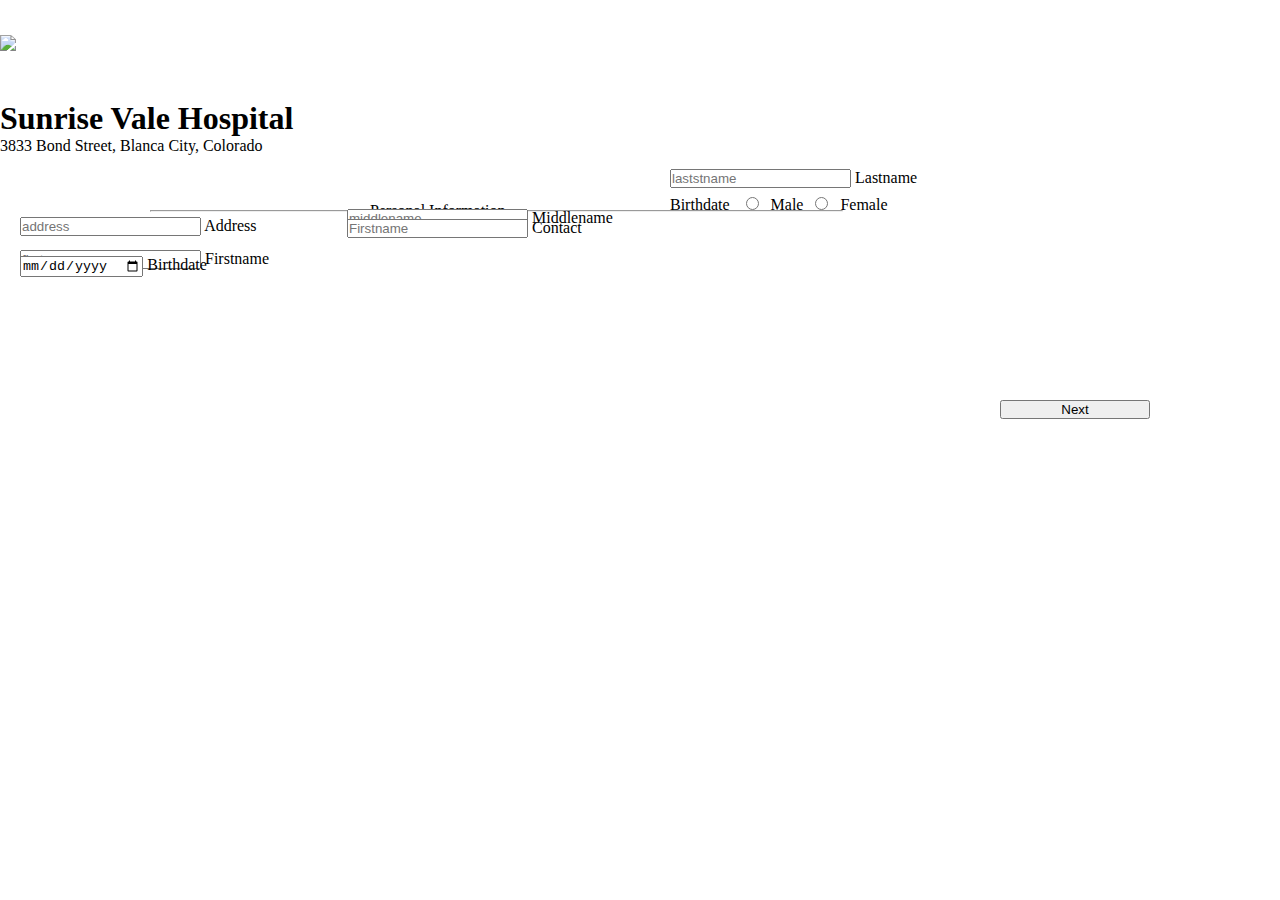
==== form.html @ 0fc1e9ea "there is need more modification for this validation form" ====
<!DOCTYPE html>
<html lang="en">
<head>
    <meta charset="UTF-8">
    <meta http-equiv="X-UA-Compatible" content="IE=edge">
    <meta name="viewport" content="width=device-width, initial-scale=1.0">
    <title>Document</title>
    <link href="https://cdn.jsdelivr.net/npm/bootstrap@5.1.3/dist/css/bootstrap.min.css" rel="stylesheet" integrity="sha384-1BmE4kWBq78iYhFldvKuhfTAU6auU8tT94WrHftjDbrCEXSU1oBoqyl2QvZ6jIW3" crossorigin="anonymous">
    <style>
      *{
        box-sizing: border-box;
        margin: 0;
        padding: 0;
      }
      body {
        /* background: #4AA7B6; */
        background-image: url('https://7hillscenter.org/wp-content/uploads/2017/02/Day-Center-7hills-background-image-1.png');
            background-repeat: no-repeat;
            background-position: center;
            background-size: cover;
        overflow: hidden;
      }
      #tab {
        display: none;
      }
    </style>
  </head>
<body>
  <!-- method="get" action="welcome.html" -->
    <div class="container shadow-lg bg-body border rounded" style="background: #FFFFFF; width: 990px; height: 630px; margin-top: 100px; padding: 0;"> 
      <div class="container-fluid" style="height: 100px;">
            <h1 class="text-center pt-4 text-success fw-bold">Sunrise Vale Hospital</h1>
            <p class="text-center fs-6 text-success">3833 Bond Street, Blanca City, Colorado</p>
            <img class="float-end" src="https://www.rcsiucd.edu.my/wp-content/uploads/2020/08/programme-icon-02.png" width="140px" style="position: relative; bottom: 120px;">
        </div>
        <hr class="featurette-divider" style="position: relative; left: 150px; top: 10px;" width="70%">
        <form id="registration_form" method="get">

          <div class="Tab" style="position:relative; ">
            <p class="text-title fs-4 fw-bold text-success" style="position: relative;top: px; left: 370px;">Personal Information</p>
            <div class="form-floating" style="position: relative; top: 30px; left: 20px; width: 300px;">
                <input type="text" class="form-control" id="firstname" placeholder="firstname" required>
                <label class="text-success fw-bold" for="floatingPassword">Firstname</label>
              </div>
              <div class="form-floating" style="position: relative; bottom: 30px; left: 347px; width: 300px;">
                <input type="text" class="form-control" id="middlename" placeholder="middlename" required>
                <label class="text-success fw-bold" for="floatingPassword">Middlename</label>
              </div>
              <div class="form-floating" style="position: relative; bottom: 89px; left: 670px; width: 300px;">
                <input type="text" class="form-control" id="lastname" placeholder="laststname" required>
                <label class="text-success fw-bold" for="floatingPassword">Lastname</label>
              </div>
              <div class="form-floating" style="position: relative; bottom: 60px; left: 20px; width: 96%;">
                <input type="text" class="form-control" id="address" placeholder="address" required>
                <label class="text-success fw-bold" for="floatingPassword">Address</label>
              </div>
              <div class="form-floating" style="position: relative; bottom: 40px; left: 20px; width: 300px;">
                <input type="date" class="form-control" id="date" placeholder="date" required>
                <label class="text-success fw-bold" for="floatingPassword">Birthdate</label>
              </div>
              <div class="form-floating" style="position: relative; bottom: 98px; left: 347px; width: 300px;">
                <input type="number" class="form-control" id="lastname" placeholder="Firstname" required>
                <label class="text-success fw-bold" for="floatingPassword">Contact</label>
              </div>
              <div style="position: relative; bottom: 140px; left: 670px; width: 300px;">
                <label class="text-success fw-bold" for="Birthdate">Birthdate</label>&nbsp;&nbsp;&nbsp;
                <input  type="radio"class="form-check-input" name="gender" value="Male" placeholder="Firstname" required>&nbsp;&nbsp;&nbsp;Male&nbsp;&nbsp;  
                <input type="radio"class="form-check-input" name="gender" value="Female" placeholder="Firstname" required>&nbsp;&nbsp;&nbsp;Female
              </div>
            </div>
            <div class="Tab">
              <p class="text-title fs-4 fw-bold text-success" style="position: relative;top: 8px; left: 370px;">Medical Information</p>
              <div style="position: relative; top: 25px; left: 100px; width: 300px;">
                <label class="text-success fw-bold" for="floatingPassword">Medical History</label>
                <div class="form-check mt-3">
                  <input class="form-check-input" type="checkbox" value="" id="flexCheckDefault">
                  <label class="form-check-label" for="flexCheckDefault">
                    Asthma
                  </label>
                </div> 
                <div class="form-check">
                  <input class="form-check-input" type="checkbox" value="" id="flexCheckDefault">
                  <label class="form-check-label" for="flexCheckDefault">
                    Cancer
                  </label>
                </div>
                <div class="form-check">
                  <input class="form-check-input" type="checkbox" value="" id="flexCheckDefault">
                  <label class="form-check-label" for="flexCheckDefault">
                    Cardiac Disease
                  </label>
                </div>
                <div class="form-check">
                  <input class="form-check-input" type="checkbox" value="" id="flexCheckDefault">
                  <label class="form-check-label" for="flexCheckDefault">
                    Diabetes
                  </label>
                </div>
                <div class="form-check">
                  <input class="form-check-input" type="checkbox" value="" id="flexCheckDefault">
                  <label class="form-check-label" for="flexCheckDefault">
                    Hypertension
                  </label>
                </div>
                <div class="form-check">
                  <input class="form-check-input" type="checkbox" value="" id="flexCheckDefault">
                  <label class="form-check-label" for="flexCheckDefault">
                    Psychiatric Disorder
                  </label>
                </div>
                <div class="form-check">
                  <input class="form-check-input" type="checkbox" value="" id="flexCheckDefault">
                  <label class="form-check-label" for="flexCheckDefault">
                    Epilepsy
                  </label>
                </div>
                <div class="form-check">
                  <input class="form-check-input" type="checkbox" value="" id="flexCheckDefault">
                  <label class="form-check-label" for="flexCheckDefault">
                    Others
                  </label>
                </div>
               </div>
                <div style="position: relative; bottom: 220px; left: 347px; width: 300px;">
                  <label class="text-success fw-bold" for="floatingPassword">Gender</label>
                  <div class="form-check mt-3">
                    <input class="form-check-input" type="radio" name="Gender" value="Male">
                    <label class="form-check-label" for="flexRadioDefault1">
                      Male
                    </label>
                  </div>
                  <div class="form-check">
                    <input class="form-check-input" type="radio" name="Gender" value="Female">
                    <label class="form-check-label" for="flexRadioDefault1">
                      Female
                    </label>
                  </div>
                </div>
                <div style="position: relative; bottom: 320px; left: 520px; width: 300px;">
                  <label class="text-success fw-bold" for="floatingPassword">Current Symptoms</label>
                  <select class="form-select" size="3" aria-label="size 3 select example" multiple>
                    <option value="1">Chest Pains</option>
                    <option value="2">Respiratory</option>
                    <option value="3">Hematological</option>
                    <option value="3">Lymphatic</option>
                    <option value="3">Gastrointestinal</option>
                    <option value="3">Psychiatric</option>
                    <option value="3">Weight Loss</option>
                  </select>
                </div>
                <div style="position: relative; bottom: 290px; left: 350px; width: 96%;">
                  <label class="text-success fw-bold" for="floatingPassword">Are you currently taking medications?</label>
                  <div class="form-check mt-3">
                    <input class="form-check-input" type="radio" name="Gender" value="Yes">
                    <label class="form-check-label" for="flexRadioDefault1">
                      Yes
                    </label>
                  </div>
                  <div class="form-check">
                    <input class="form-check-input" type="radio" name="Gender" value="No">
                    <label class="form-check-label" for="flexRadioDefault1">
                      No
                    </label>
                  </div>
                </div>
              </div>

              <button id="prevbtn" onclick="prev(-1)" style="position: fixed; top: 30em; left: 360px; width: 150px;" class=" special-btn btn btn-secondary btn-lg fw-bold " type="submit">Previous</button>
              <button id="nextbtn" onclick="next(1)"style="position: fixed; top: 30em; left: 1000px; width: 150px;" class="special-one-btn btn btn-success btn-lg fw-bold " type="submit">Next</button>
        </form>
    </div>
    <script>
      let value = 0;
      let val;
      //remove the previous button
      function prevshow(){
        document.querySelector('#prevbtn').style.display = "none"; //prevbutton
        document.querySelectorAll('.Tab')[1].style.display = "none"; //tab 1
      }
      
      function nextshow(){
        document.querySelector('#nextbtn').innerHTML = "Submit";
        document.querySelectorAll('.Tab')[0].style.display = "none";
      }
        function prev(n){
          if (n == -1) {
            nextshow();
            val = n;
          }
        }
        function next(n) {
          if (n == 1) {
            prevshow();
            val = n;
          }
      }
      
      prevshow();
    </script>
        <script src="https://cdn.jsdelivr.net/npm/bootstrap@5.1.3/dist/js/bootstrap.bundle.min.js" integrity="sha384-ka7Sk0Gln4gmtz2MlQnikT1wXgYsOg+OMhuP+IlRH9sENBO0LRn5q+8nbTov4+1p" crossorigin="anonymous"></script>
  </body>
</html>
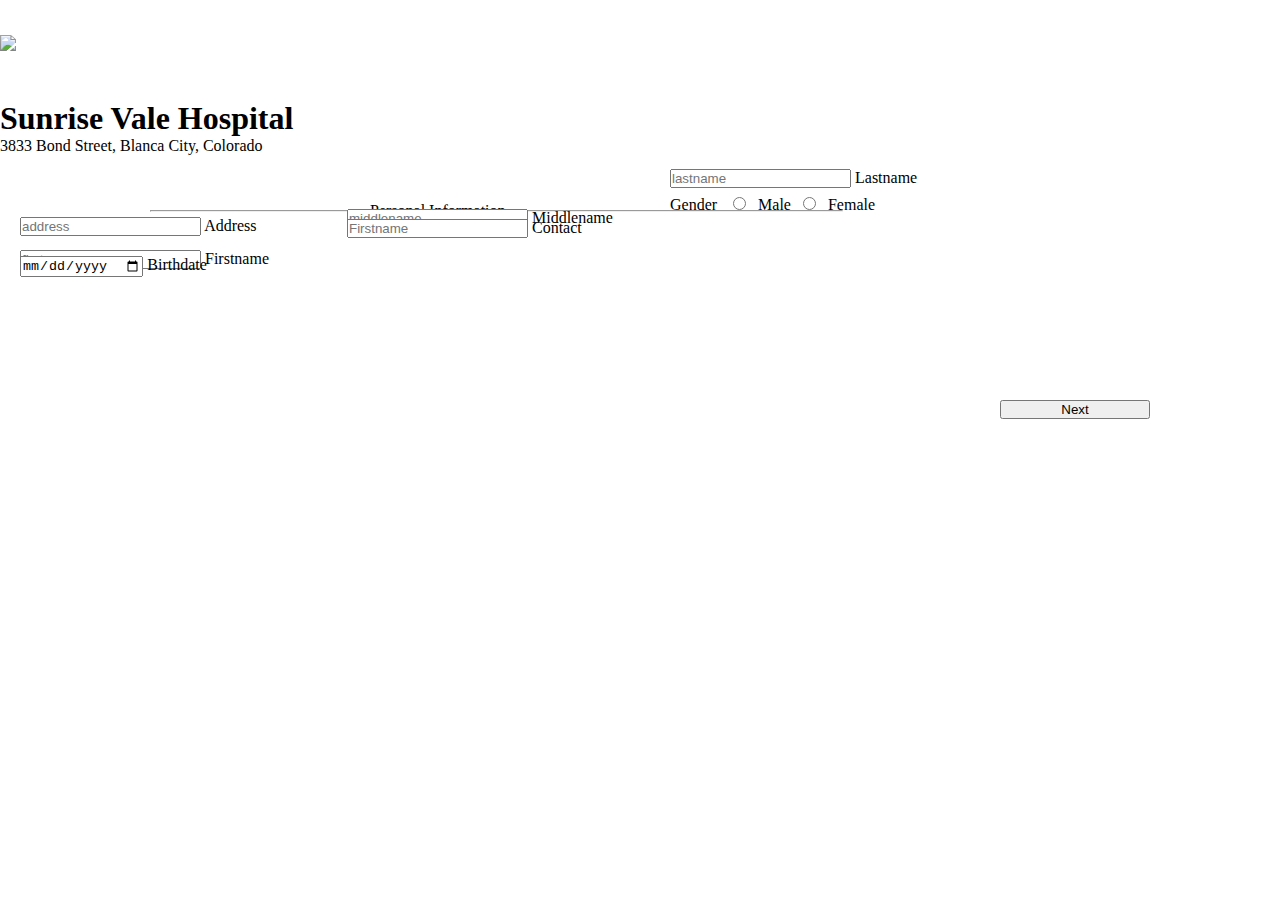
==== commit e53a96e4: "Revision V.3 -local Storage -need further validation" ====
--- a/form.html
+++ b/form.html
@@ -6,197 +6,139 @@
     <meta name="viewport" content="width=device-width, initial-scale=1.0">
     <title>Document</title>
     <link href="https://cdn.jsdelivr.net/npm/bootstrap@5.1.3/dist/css/bootstrap.min.css" rel="stylesheet" integrity="sha384-1BmE4kWBq78iYhFldvKuhfTAU6auU8tT94WrHftjDbrCEXSU1oBoqyl2QvZ6jIW3" crossorigin="anonymous">
-    <style>
-      *{
-        box-sizing: border-box;
-        margin: 0;
-        padding: 0;
-      }
-      body {
-        /* background: #4AA7B6; */
-        background-image: url('https://7hillscenter.org/wp-content/uploads/2017/02/Day-Center-7hills-background-image-1.png');
-            background-repeat: no-repeat;
-            background-position: center;
-            background-size: cover;
-        overflow: hidden;
-      }
-      #tab {
-        display: none;
-      }
-    </style>
+    <link rel="stylesheet" href="form.css">
   </head>
 <body>
-  <!-- method="get" action="welcome.html" -->
-    <div class="container shadow-lg bg-body border rounded" style="background: #FFFFFF; width: 990px; height: 630px; margin-top: 100px; padding: 0;"> 
-      <div class="container-fluid" style="height: 100px;">
-            <h1 class="text-center pt-4 text-success fw-bold">Sunrise Vale Hospital</h1>
-            <p class="text-center fs-6 text-success">3833 Bond Street, Blanca City, Colorado</p>
-            <img class="float-end" src="https://www.rcsiucd.edu.my/wp-content/uploads/2020/08/programme-icon-02.png" width="140px" style="position: relative; bottom: 120px;">
-        </div>
-        <hr class="featurette-divider" style="position: relative; left: 150px; top: 10px;" width="70%">
-        <form id="registration_form" method="get">
-
-          <div class="Tab" style="position:relative; ">
-            <p class="text-title fs-4 fw-bold text-success" style="position: relative;top: px; left: 370px;">Personal Information</p>
-            <div class="form-floating" style="position: relative; top: 30px; left: 20px; width: 300px;">
-                <input type="text" class="form-control" id="firstname" placeholder="firstname" required>
-                <label class="text-success fw-bold" for="floatingPassword">Firstname</label>
-              </div>
-              <div class="form-floating" style="position: relative; bottom: 30px; left: 347px; width: 300px;">
-                <input type="text" class="form-control" id="middlename" placeholder="middlename" required>
-                <label class="text-success fw-bold" for="floatingPassword">Middlename</label>
-              </div>
-              <div class="form-floating" style="position: relative; bottom: 89px; left: 670px; width: 300px;">
-                <input type="text" class="form-control" id="lastname" placeholder="laststname" required>
-                <label class="text-success fw-bold" for="floatingPassword">Lastname</label>
-              </div>
-              <div class="form-floating" style="position: relative; bottom: 60px; left: 20px; width: 96%;">
-                <input type="text" class="form-control" id="address" placeholder="address" required>
-                <label class="text-success fw-bold" for="floatingPassword">Address</label>
-              </div>
-              <div class="form-floating" style="position: relative; bottom: 40px; left: 20px; width: 300px;">
-                <input type="date" class="form-control" id="date" placeholder="date" required>
-                <label class="text-success fw-bold" for="floatingPassword">Birthdate</label>
-              </div>
-              <div class="form-floating" style="position: relative; bottom: 98px; left: 347px; width: 300px;">
-                <input type="number" class="form-control" id="lastname" placeholder="Firstname" required>
-                <label class="text-success fw-bold" for="floatingPassword">Contact</label>
-              </div>
-              <div style="position: relative; bottom: 140px; left: 670px; width: 300px;">
-                <label class="text-success fw-bold" for="Birthdate">Birthdate</label>&nbsp;&nbsp;&nbsp;
+  <div class="container shadow-lg bg-body border rounded" style="background: #FFFFFF; width: 990px; height: 630px; margin-top: 100px; padding: 0;"> 
+    <div class="container-fluid" style="height: 100px;">
+      <h1 class="text-center pt-4 text-success fw-bold">Sunrise Vale Hospital</h1>
+      <p class="text-center fs-6 text-success">3833 Bond Street, Blanca City, Colorado</p>
+      <img class="float-end" src="https://www.rcsiucd.edu.my/wp-content/uploads/2020/08/programme-icon-02.png" width="140px" style="position: relative; bottom: 120px;">
+    </div>
+    <hr class="featurette-divider" style="position: relative; left: 150px; top: 10px;" width="70%">
+    <!-- Log Form -->
+  <form name="logform" method="get" action="thanks.html">
+    <div class="Tab" id="section1">
+      <p class="text-title fs-4 fw-bold text-success" style="position: relative;top: px; left: 370px;">Personal Information</p>
+      <div class="form-floating" style="position: relative; top: 30px; left: 20px; width: 300px;">
+        <input name="firstname" type="text" class="form-control" id="firstname" placeholder="firstname" required>
+        <label class="text-success fw-bold" for="floatingPassword">Firstname</label>
+      </div>
+      <div class="form-floating" style="position: relative; bottom: 30px; left: 347px; width: 300px;">
+        <input type="text" class="form-control" id="middlename" placeholder="middlename" required>
+        <label class="text-success fw-bold" for="floatingPassword">Middlename</label>
+      </div>
+      <div class="form-floating" style="position: relative; bottom: 89px; left: 670px; width: 300px;">
+        <input type="text" class="form-control" id="lastname" placeholder="lastname" required>
+        <label class="text-success fw-bold" for="floatingPassword">Lastname</label>
+      </div>
+      <div class="form-floating" style="position: relative; bottom: 60px; left: 20px; width: 96%;">
+        <input type="text" class="form-control" id="address" placeholder="address" required>
+        <label class="text-success fw-bold" for="floatingPassword">Address</label>
+      </div>
+      <div class="form-floating" style="position: relative; bottom: 40px; left: 20px; width: 300px;">
+        <input type="date" class="form-control" id="date" placeholder="date" required>
+        <label class="text-success fw-bold" for="floatingPassword">Birthdate</label>
+      </div>
+      <div class="form-floating" style="position: relative; bottom: 98px; left: 347px; width: 300px;">
+        <input type="number" class="form-control" id="contact" placeholder="Firstname" required>
+          <label class="text-success fw-bold" for="floatingPassword">Contact</label>
+      </div>
+      <div style="position: relative; bottom: 140px; left: 670px; width: 300px;">
+                <label class="text-success fw-bold">Gender</label>&nbsp;&nbsp;&nbsp;
                 <input  type="radio"class="form-check-input" name="gender" value="Male" placeholder="Firstname" required>&nbsp;&nbsp;&nbsp;Male&nbsp;&nbsp;  
                 <input type="radio"class="form-check-input" name="gender" value="Female" placeholder="Firstname" required>&nbsp;&nbsp;&nbsp;Female
               </div>
+              <button id="nextbtn" onclick="return btn2()" style="position: fixed; top: 30em; left: 1000px; width: 150px;" class="special-one-btn btn btn-success btn-lg fw-bold " type="button">Next</button>
             </div>
-            <div class="Tab">
+            <div class="Tab" style="display: none;">
               <p class="text-title fs-4 fw-bold text-success" style="position: relative;top: 8px; left: 370px;">Medical Information</p>
               <div style="position: relative; top: 25px; left: 100px; width: 300px;">
                 <label class="text-success fw-bold" for="floatingPassword">Medical History</label>
                 <div class="form-check mt-3">
-                  <input class="form-check-input" type="checkbox" value="" id="flexCheckDefault">
+                  <input class="form-check-input" type="checkbox" value="Asthma" id="flexCheckDefault">
                   <label class="form-check-label" for="flexCheckDefault">
                     Asthma
                   </label>
                 </div> 
                 <div class="form-check">
-                  <input class="form-check-input" type="checkbox" value="" id="flexCheckDefault">
+                  <input class="form-check-input" type="checkbox" value="Cancer" id="flexCheckDefault">
                   <label class="form-check-label" for="flexCheckDefault">
                     Cancer
                   </label>
                 </div>
                 <div class="form-check">
-                  <input class="form-check-input" type="checkbox" value="" id="flexCheckDefault">
+                  <input class="form-check-input" type="checkbox" value="Cardia Disease" id="flexCheckDefault">
                   <label class="form-check-label" for="flexCheckDefault">
                     Cardiac Disease
                   </label>
                 </div>
                 <div class="form-check">
-                  <input class="form-check-input" type="checkbox" value="" id="flexCheckDefault">
+                  <input class="form-check-input" type="checkbox" value="Diabetes" id="flexCheckDefault">
                   <label class="form-check-label" for="flexCheckDefault">
                     Diabetes
                   </label>
                 </div>
                 <div class="form-check">
-                  <input class="form-check-input" type="checkbox" value="" id="flexCheckDefault">
+                  <input class="form-check-input" type="checkbox" value="Hypertension" id="flexCheckDefault">
                   <label class="form-check-label" for="flexCheckDefault">
                     Hypertension
                   </label>
                 </div>
                 <div class="form-check">
-                  <input class="form-check-input" type="checkbox" value="" id="flexCheckDefault">
+                  <input class="form-check-input" type="checkbox" value="Psychiatric Disorder" id="flexCheckDefault">
                   <label class="form-check-label" for="flexCheckDefault">
                     Psychiatric Disorder
                   </label>
                 </div>
                 <div class="form-check">
-                  <input class="form-check-input" type="checkbox" value="" id="flexCheckDefault">
+                  <input class="form-check-input" type="checkbox" value="Epilepsy" id="flexCheckDefault">
                   <label class="form-check-label" for="flexCheckDefault">
                     Epilepsy
                   </label>
                 </div>
                 <div class="form-check">
-                  <input class="form-check-input" type="checkbox" value="" id="flexCheckDefault">
+                  <input class="form-check-input" type="checkbox" value="Others" id="flexCheckDefault">
                   <label class="form-check-label" for="flexCheckDefault">
                     Others
                   </label>
                 </div>
                </div>
-                <div style="position: relative; bottom: 220px; left: 347px; width: 300px;">
-                  <label class="text-success fw-bold" for="floatingPassword">Gender</label>
-                  <div class="form-check mt-3">
-                    <input class="form-check-input" type="radio" name="Gender" value="Male">
-                    <label class="form-check-label" for="flexRadioDefault1">
-                      Male
-                    </label>
-                  </div>
-                  <div class="form-check">
-                    <input class="form-check-input" type="radio" name="Gender" value="Female">
-                    <label class="form-check-label" for="flexRadioDefault1">
-                      Female
-                    </label>
-                  </div>
-                </div>
-                <div style="position: relative; bottom: 320px; left: 520px; width: 300px;">
+                <div style="position: relative; bottom: 80px; left: 350px; width: 300px;">
                   <label class="text-success fw-bold" for="floatingPassword">Current Symptoms</label>
-                  <select class="form-select" size="3" aria-label="size 3 select example" multiple>
-                    <option value="1">Chest Pains</option>
-                    <option value="2">Respiratory</option>
-                    <option value="3">Hematological</option>
-                    <option value="3">Lymphatic</option>
-                    <option value="3">Gastrointestinal</option>
-                    <option value="3">Psychiatric</option>
-                    <option value="3">Weight Loss</option>
+                  <select id="sel" class="form-select" size="3" aria-label="size 3 select example" multiple>
+                    <option  value="Chest Pains">Chest Pains</option>
+                    <option  value="Respiratory">Respiratory</option>
+                    <option  value="Hematological">Hematological</option>
+                    <option  value="Lymphatic">Lymphatic</option>
+                    <option  value="Gastrointestinal">Gastrointestinal</option>
+                    <option  value="Psychiatric">Psychiatric</option>
+                    <option  value="Weigh Loss">Weight Loss</option>
                   </select>
                 </div>
-                <div style="position: relative; bottom: 290px; left: 350px; width: 96%;">
+                <div style="position: relative; bottom: 330px; left: 350px; width: 96%;">
                   <label class="text-success fw-bold" for="floatingPassword">Are you currently taking medications?</label>
                   <div class="form-check mt-3">
-                    <input class="form-check-input" type="radio" name="Gender" value="Yes">
+                    <input id="meds" class="form-check-input" type="radio" name="med" value="Yes" onclick="medical('yes')">
                     <label class="form-check-label" for="flexRadioDefault1">
                       Yes
                     </label>
                   </div>
                   <div class="form-check">
-                    <input class="form-check-input" type="radio" name="Gender" value="No">
+                    <input id="meds" class="form-check-input" type="radio" name="med" value="No" onclick="medical('no')">
                     <label class="form-check-label" for="flexRadioDefault1">
                       No
                     </label>
                   </div>
+                  <input style="width: 300px; height: 30px;" type="text" class="form-check-input" id="distxt" disabled>
                 </div>
               </div>
 
-              <button id="prevbtn" onclick="prev(-1)" style="position: fixed; top: 30em; left: 360px; width: 150px;" class=" special-btn btn btn-secondary btn-lg fw-bold " type="submit">Previous</button>
-              <button id="nextbtn" onclick="next(1)"style="position: fixed; top: 30em; left: 1000px; width: 150px;" class="special-one-btn btn btn-success btn-lg fw-bold " type="submit">Next</button>
+              <button id="prevbtn" onclick="btn1()" style="position: fixed; top: 30em; left: 360px; width: 150px; display: none;" class=" special-btn btn btn-secondary btn-lg fw-bold " type="button">Previous</button>
+              <button id="nextbtn-change" style="position: fixed; top: 30em; left: 1000px; width: 150px; display: none;" class="special-one-btn btn btn-success btn-lg fw-bold " type="submit">Submit</button>
         </form>
     </div>
-    <script>
-      let value = 0;
-      let val;
-      //remove the previous button
-      function prevshow(){
-        document.querySelector('#prevbtn').style.display = "none"; //prevbutton
-        document.querySelectorAll('.Tab')[1].style.display = "none"; //tab 1
-      }
-      
-      function nextshow(){
-        document.querySelector('#nextbtn').innerHTML = "Submit";
-        document.querySelectorAll('.Tab')[0].style.display = "none";
-      }
-        function prev(n){
-          if (n == -1) {
-            nextshow();
-            val = n;
-          }
-        }
-        function next(n) {
-          if (n == 1) {
-            prevshow();
-            val = n;
-          }
-      }
-      
-      prevshow();
-    </script>
-        <script src="https://cdn.jsdelivr.net/npm/bootstrap@5.1.3/dist/js/bootstrap.bundle.min.js" integrity="sha384-ka7Sk0Gln4gmtz2MlQnikT1wXgYsOg+OMhuP+IlRH9sENBO0LRn5q+8nbTov4+1p" crossorigin="anonymous"></script>
+    <script rel="text/javascript" src="form.js"></script>
+    <script src="https://cdn.jsdelivr.net/npm/bootstrap@5.1.3/dist/js/bootstrap.bundle.min.js" integrity="sha384-ka7Sk0Gln4gmtz2MlQnikT1wXgYsOg+OMhuP+IlRH9sENBO0LRn5q+8nbTov4+1p" crossorigin="anonymous"></script>
   </body>
 </html>--- a/form.css
+++ b/form.css
@@ -0,0 +1,16 @@
+*{
+    box-sizing: border-box;
+    margin: 0;
+    padding: 0;
+  }
+  body {
+    background-image: url('https://7hillscenter.org/wp-content/uploads/2017/02/Day-Center-7hills-background-image-1.png');
+        background-repeat: no-repeat;
+        background-position: center;
+        background-size: cover;
+        overflow: hidden;
+        background-attachment: fixed;    
+  }
+  #tab {
+    display: none;
+  }